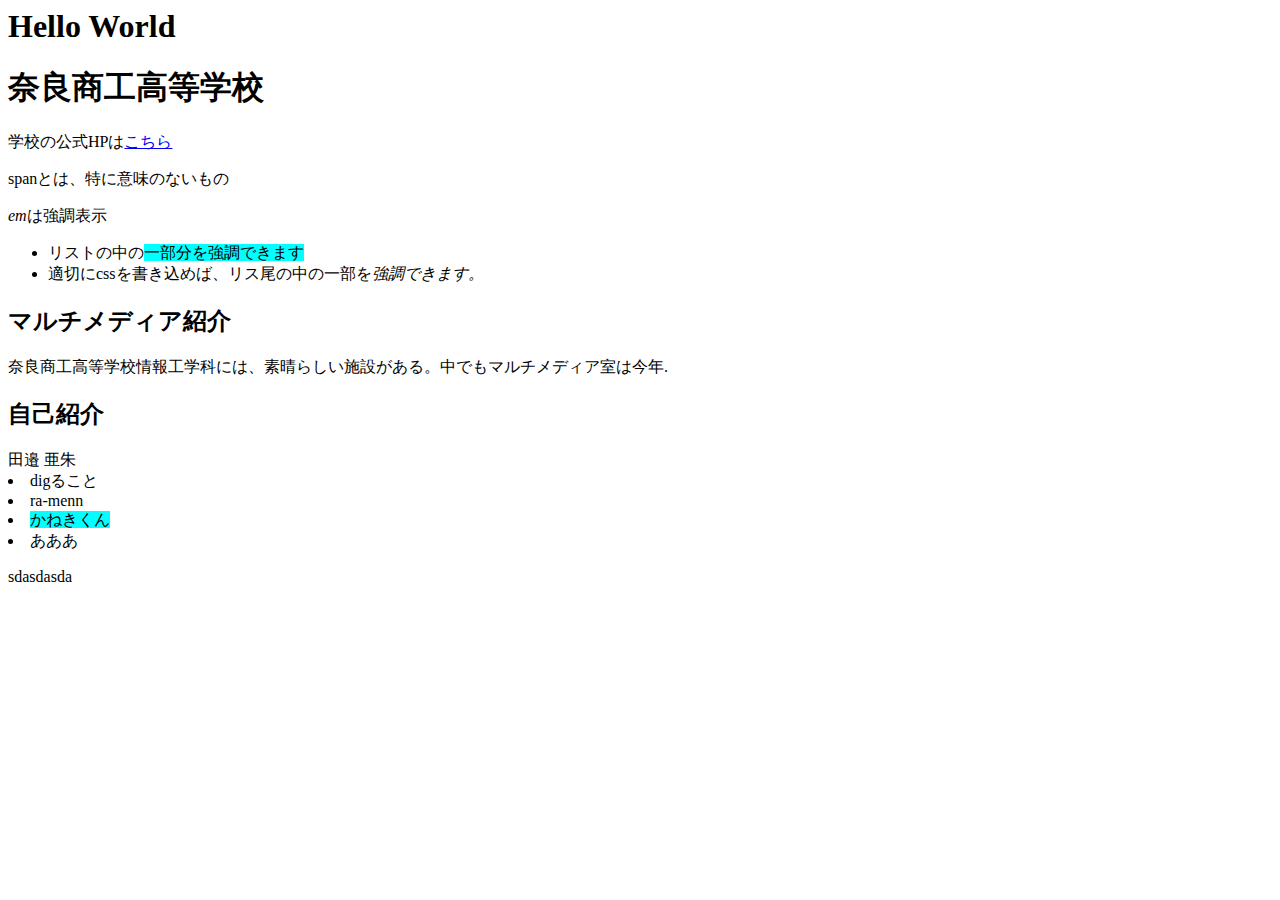
==== index.html @ 05543e29 "9-06コードsペースをつかってみたよ" ====
<h1>Hello World</h1>
<!doctype html>

<html lang="ja">
    
<head>
            
            <meta charset="UTF-8" />
            
            <link rel="stylesheet" href="18tanbe.css" />
            
            <title>マルチメディア紹介</title>
    </head>
                
<body>
<h1>奈良商工高等学校</h1>
    
<p>学校の公式<span style="colro:red">HP</span>は<a href="https://www.e-net.nara.jp/hs/narashoko/">こちら</a></p>
    
<p>spanとは、特に意味のないもの</p>
    
            <em>em</em>は強調表示
    
<ul><li>リストの中の<span style="background-color: aqua">一部分を強調できます</span></li>
    
<li>適切にcssを書き込めば、リス尾の中の一部を<em>強調できます。</em></li>
    
            </ul>
    
<h2>マルチメディア紹介</h2>

<p><hutozi>奈良商工高等学校情報工学科</hutozi>には、素晴らしい施設がある。中でもマルチメディア室は今年.</p>
    
    <h2>自己紹介</h2>
    田邉 亜朱
    <li>digること</li>
    <li>ra-menn</li>
    <li><span style="background-color: aqua">かねきくん</span></li>
    <li>あああ</li>
   
                </body>
        <p>sdasdasda</p>
    </html>
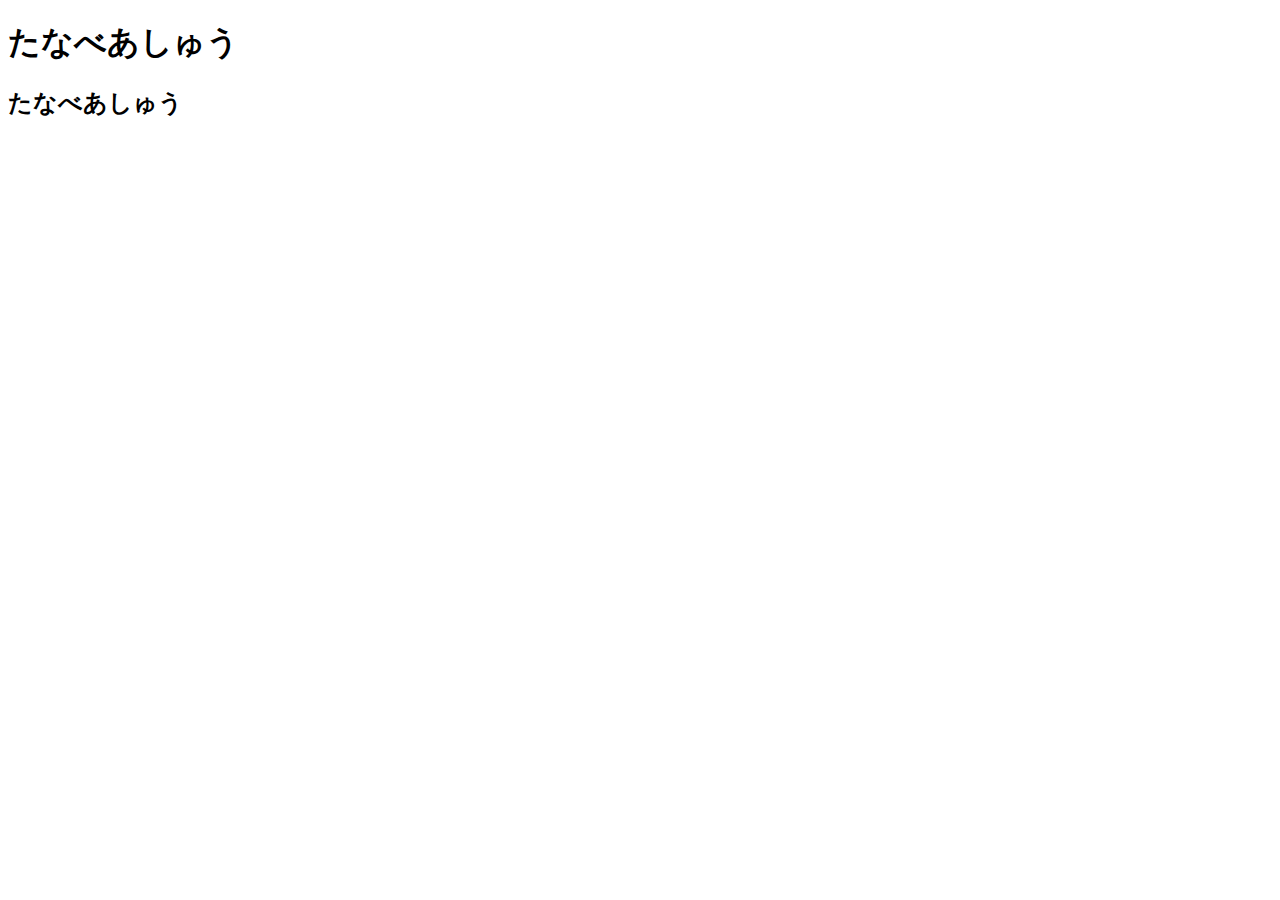
==== commit f4ad581b: "9/19js javascriptのどうにゅう" ====
--- a/index.html
+++ b/index.html
@@ -1,43 +1,15 @@
-<h1>Hello World</h1>
+
 <!doctype html>
-
-<html lang="ja">
-    
+<html lang="ja">  
 <head>
             
             <meta charset="UTF-8" />
-            
-            <link rel="stylesheet" href="18tanbe.css" />
-            
-            <title>マルチメディア紹介</title>
+        <link rel="stylesheet" href="18tanbe.css" />
     </head>
                 
 <body>
-<h1>奈良商工高等学校</h1>
-    
-<p>学校の公式<span style="colro:red">HP</span>は<a href="https://www.e-net.nara.jp/hs/narashoko/">こちら</a></p>
-    
-<p>spanとは、特に意味のないもの</p>
-    
-            <em>em</em>は強調表示
-    
-<ul><li>リストの中の<span style="background-color: aqua">一部分を強調できます</span></li>
-    
-<li>適切にcssを書き込めば、リス尾の中の一部を<em>強調できます。</em></li>
-    
-            </ul>
-    
-<h2>マルチメディア紹介</h2>
-
-<p><hutozi>奈良商工高等学校情報工学科</hutozi>には、素晴らしい施設がある。中でもマルチメディア室は今年.</p>
-    
-    <h2>自己紹介</h2>
-    田邉 亜朱
-    <li>digること</li>
-    <li>ra-menn</li>
-    <li><span style="background-color: aqua">かねきくん</span></li>
-    <li>あああ</li>
-   
-                </body>
-        <p>sdasdasda</p>
-    </html>+    <h1>Hello World</h1>
+    <h2>こんにちは</h2>
+    <script src="main.js"></script>
+</body>
+</html>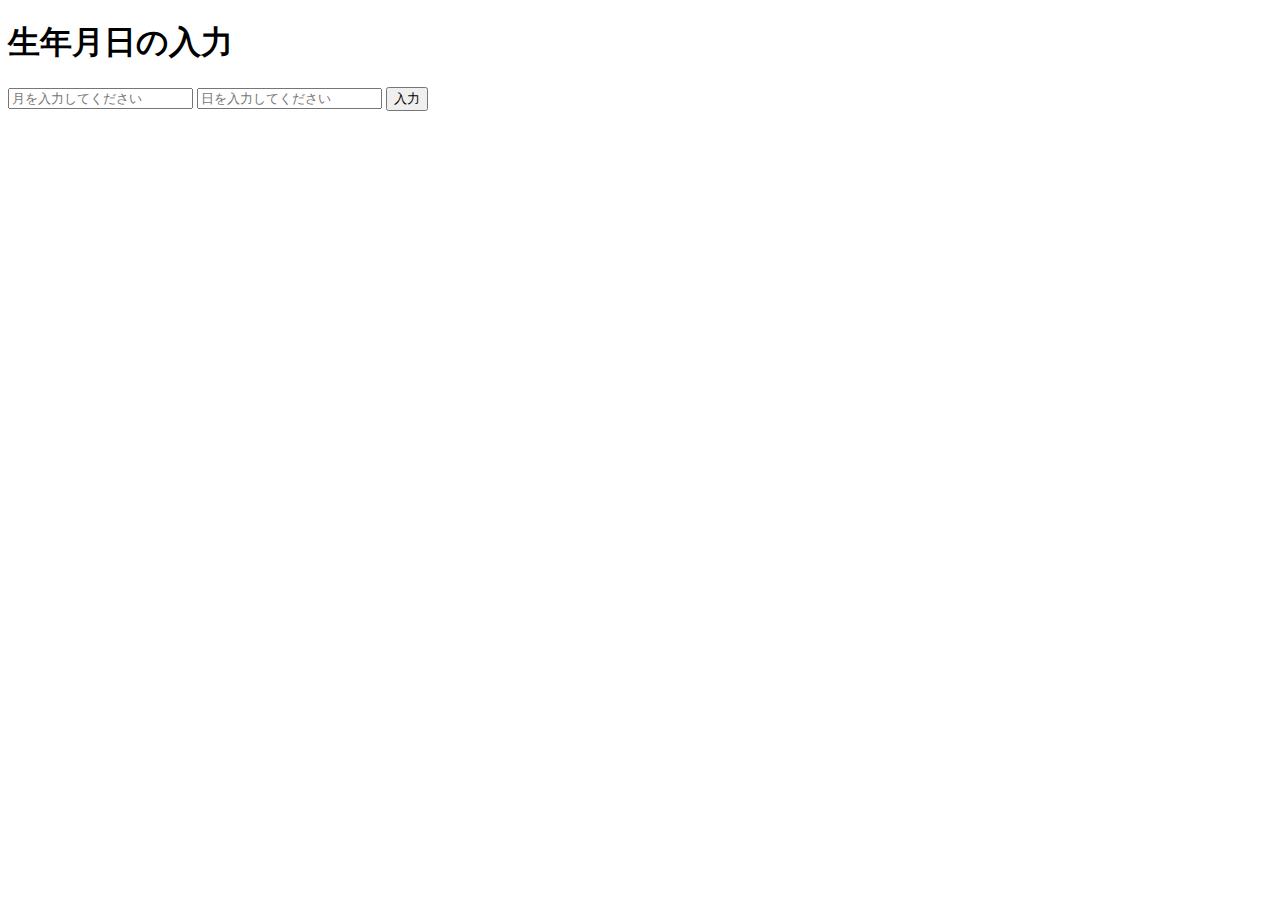
==== commit ff8cc771: "十月三日のやつ" ====
--- a/index.html
+++ b/index.html
@@ -1,15 +1,15 @@
+<!DOCTYPE html>
+<html lang="ja">
+    <head>
+        <meta charset="UTF-8">
+        <title>生年月日入力</title>
+        <script src="main.js" defer></script>
+    </head>
 
-<!doctype html>
-<html lang="ja">  
-<head>
-            
-            <meta charset="UTF-8" />
-        <link rel="stylesheet" href="18tanbe.css" />
-    </head>
-                
 <body>
-    <h1>Hello World</h1>
-    <h2>こんにちは</h2>
-    <script src="main.js"></script>
+    <h1>生年月日の入力</h1>
+    <input id="mpnth" placeholder="月を入力してください">
+    <input id="day" placeholder="日を入力してください">
+    <button onclick="errorInput() ">入力</button>
 </body>
 </html>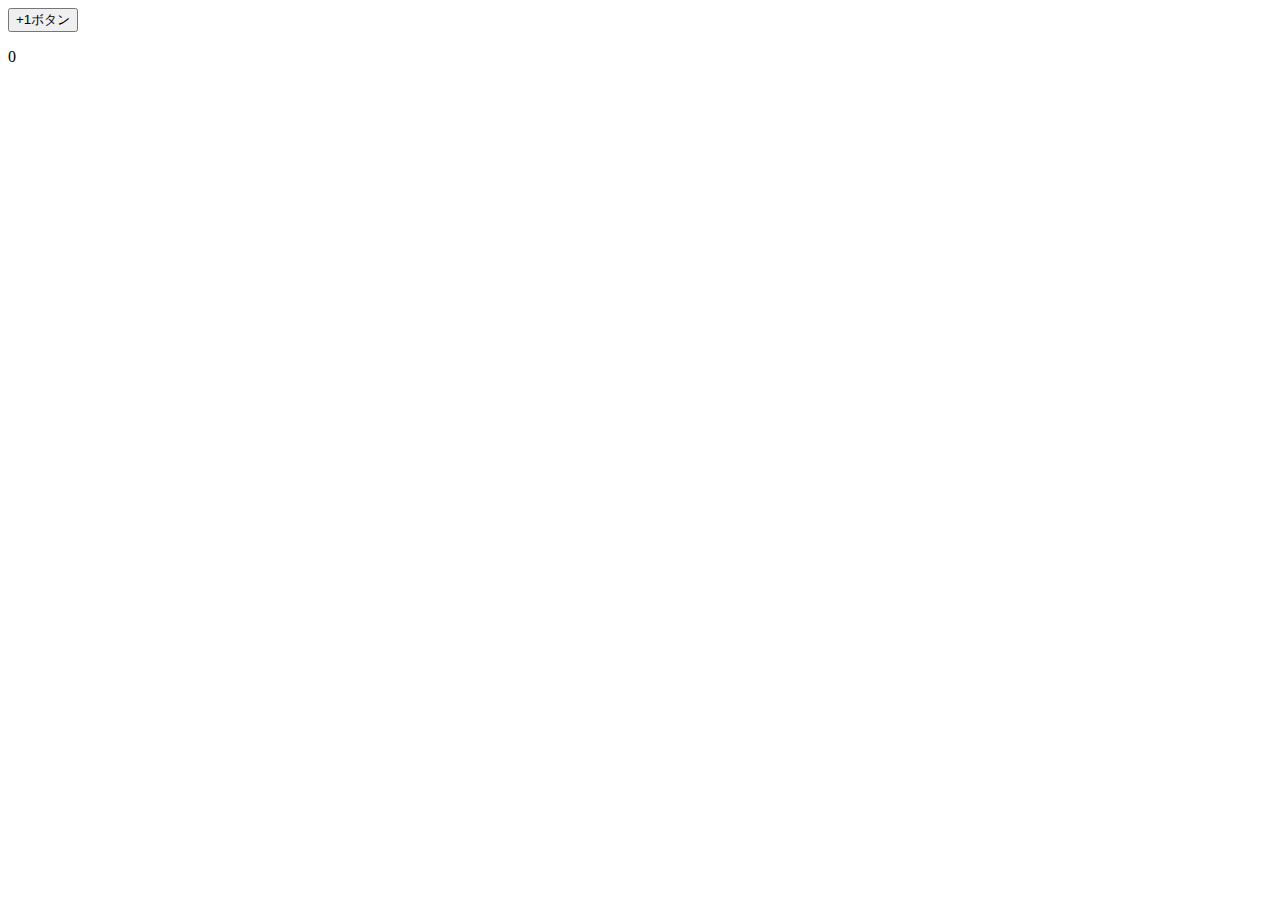
==== commit d5bfa45a: "関数の勉強" ====
--- a/index.html
+++ b/index.html
@@ -1,15 +1,12 @@
-<!DOCTYPE html>
+<! DOCYPE HTML>
 <html lang="ja">
     <head>
         <meta charset="UTF-8">
-        <title>生年月日入力</title>
+        <title>ゲーム</title>
         <script src="main.js" defer></script>
     </head>
-
+</html>
 <body>
-    <h1>生年月日の入力</h1>
-    <input id="mpnth" placeholder="月を入力してください">
-    <input id="day" placeholder="日を入力してください">
-    <button onclick="errorInput() ">入力</button>
+    <div id="game-container"></div>
 </body>
 </html>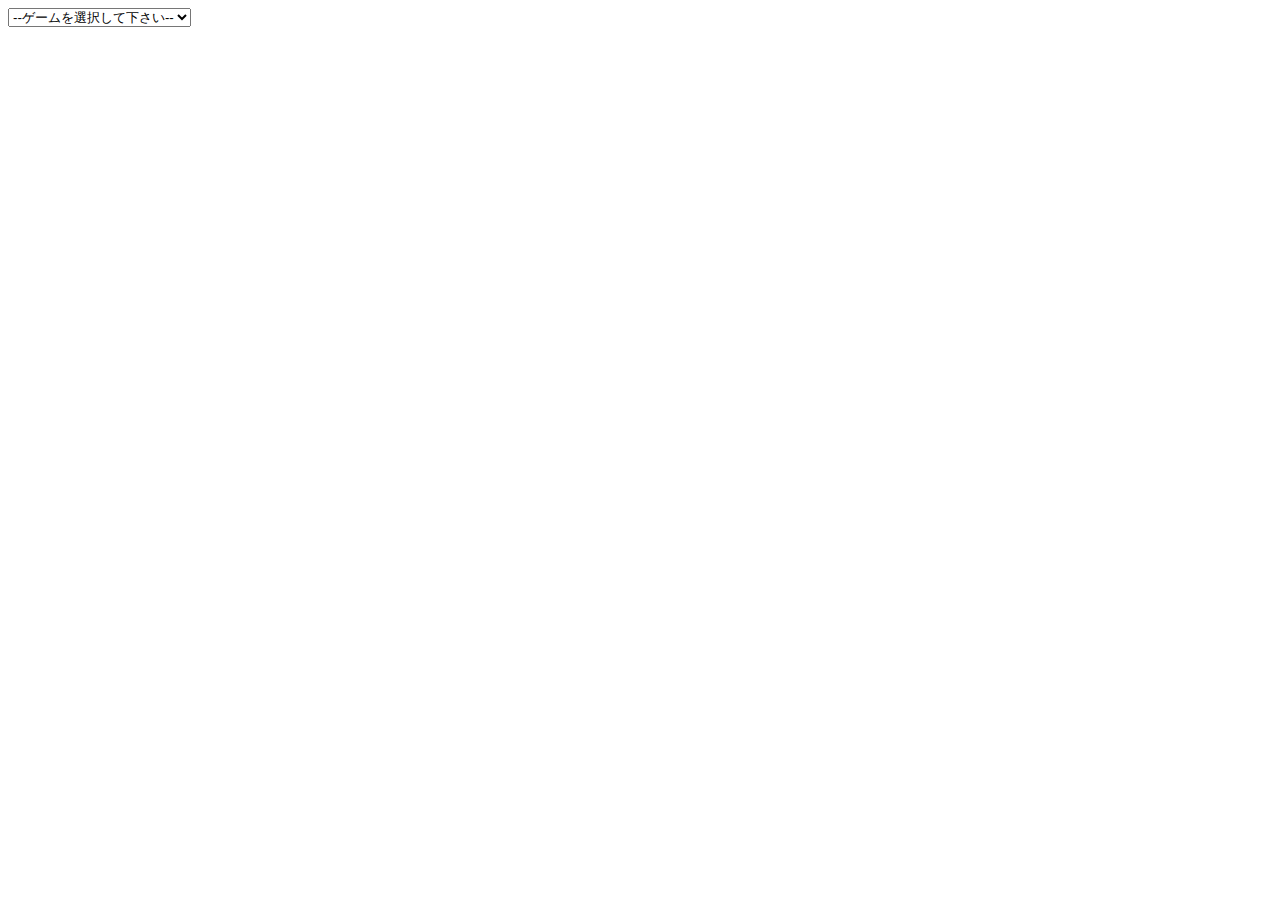
==== commit de7a2ccf: "せーれーくたーのついかー" ====
--- a/index.html
+++ b/index.html
@@ -7,6 +7,12 @@
     </head>
 </html>
 <body>
+    <select name="games" id="game-select">
+        <option value="">--ゲームを選択して下さい--</option>
+        <option value="clicker">クリッカーゲーム</option>
+        <option value="number-guess">数あてゲーム</option>
+    </select>
+    
     <div id="game-container"></div>
 </body>
 </html>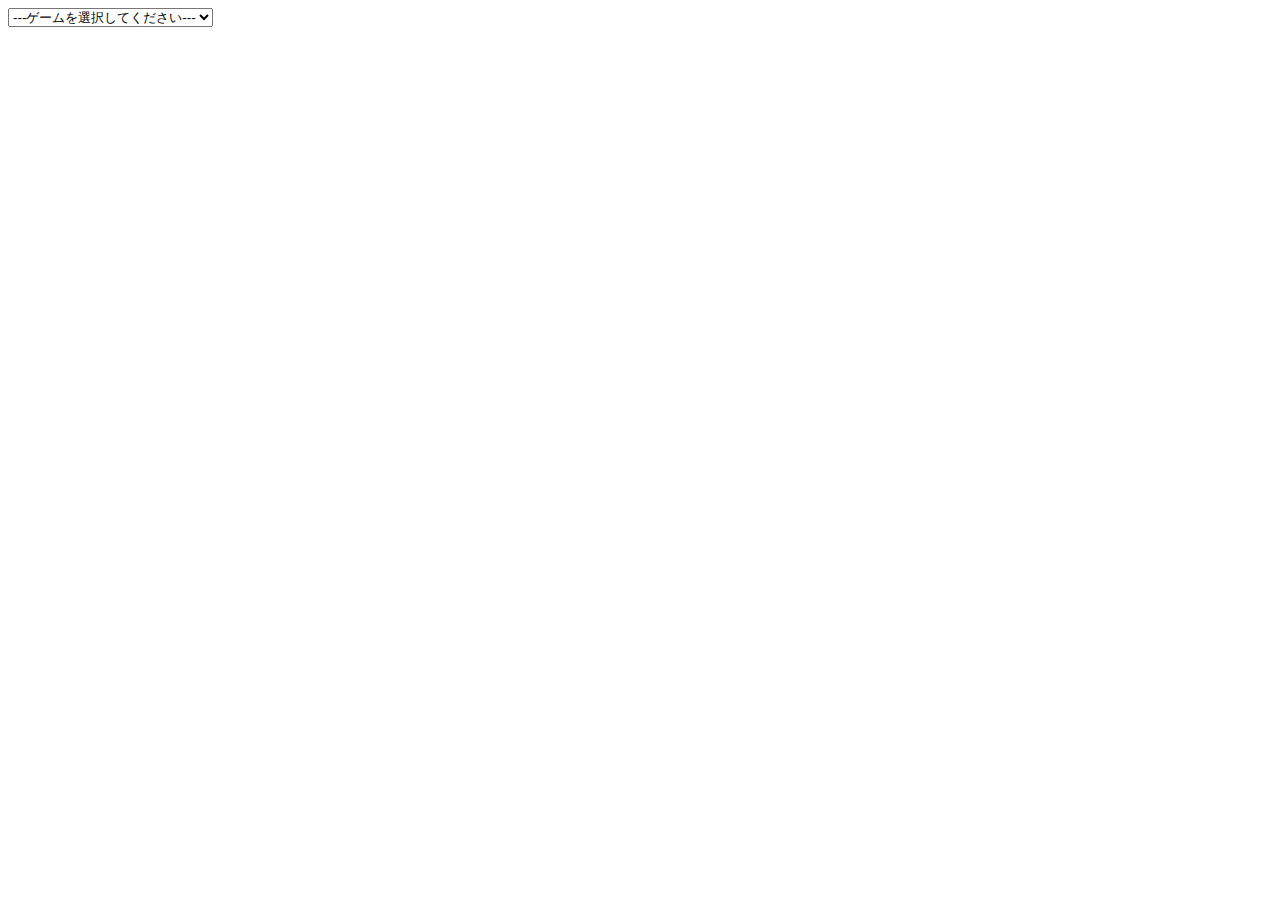
==== commit 2eb0b4ab: "セレクト" ====
--- a/index.html
+++ b/index.html
@@ -7,12 +7,12 @@
     </head>
 </html>
 <body>
-    <select name="games" id="game-select">
+   <!--<select name="games" id="game-select">
         <option value="">--ゲームを選択して下さい--</option>
         <option value="clicker">クリッカーゲーム</option>
         <option value="number-guess">数あてゲーム</option>
-    </select>
-    
+    </select>--> 
+    <div id="game-select"></div>
     <div id="game-container"></div>
 </body>
 </html>